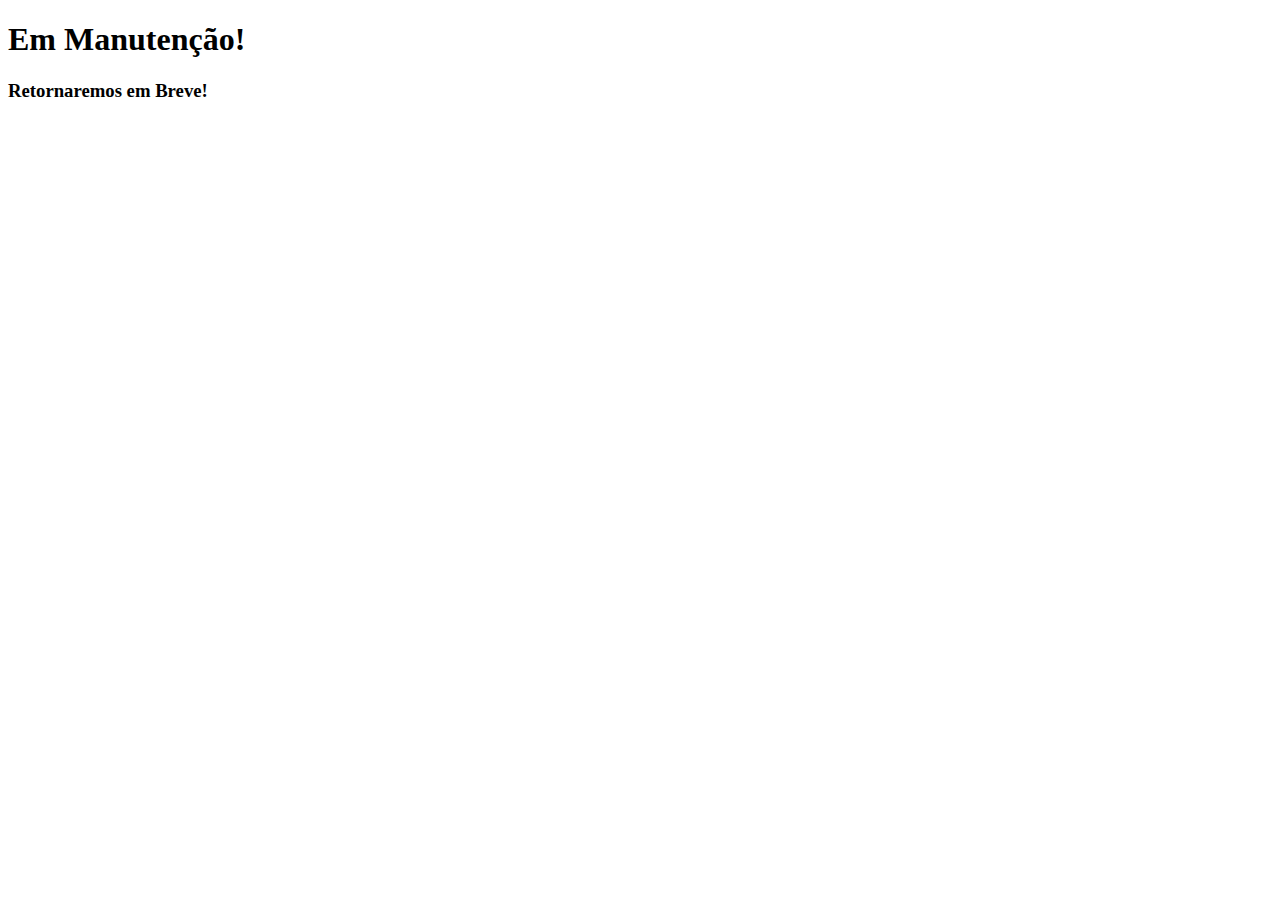
==== pages/divisorias.html @ a454c339 "adcionando novas paginas" ====
<!DOCTYPE html>
<html lang="pt-BR">
<head>
    <meta charset="UTF-8">
    <meta http-equiv="X-UA-Compatible" content="IE=edge">
    <meta name="viewport" content="width=device-width, initial-scale=1.0">
    <title>Divisórias</title>
</head>
<body>
    <h1>Em Manutenção!</h1>
    <h3>Retornaremos em Breve!</h3>
</body>
</html>
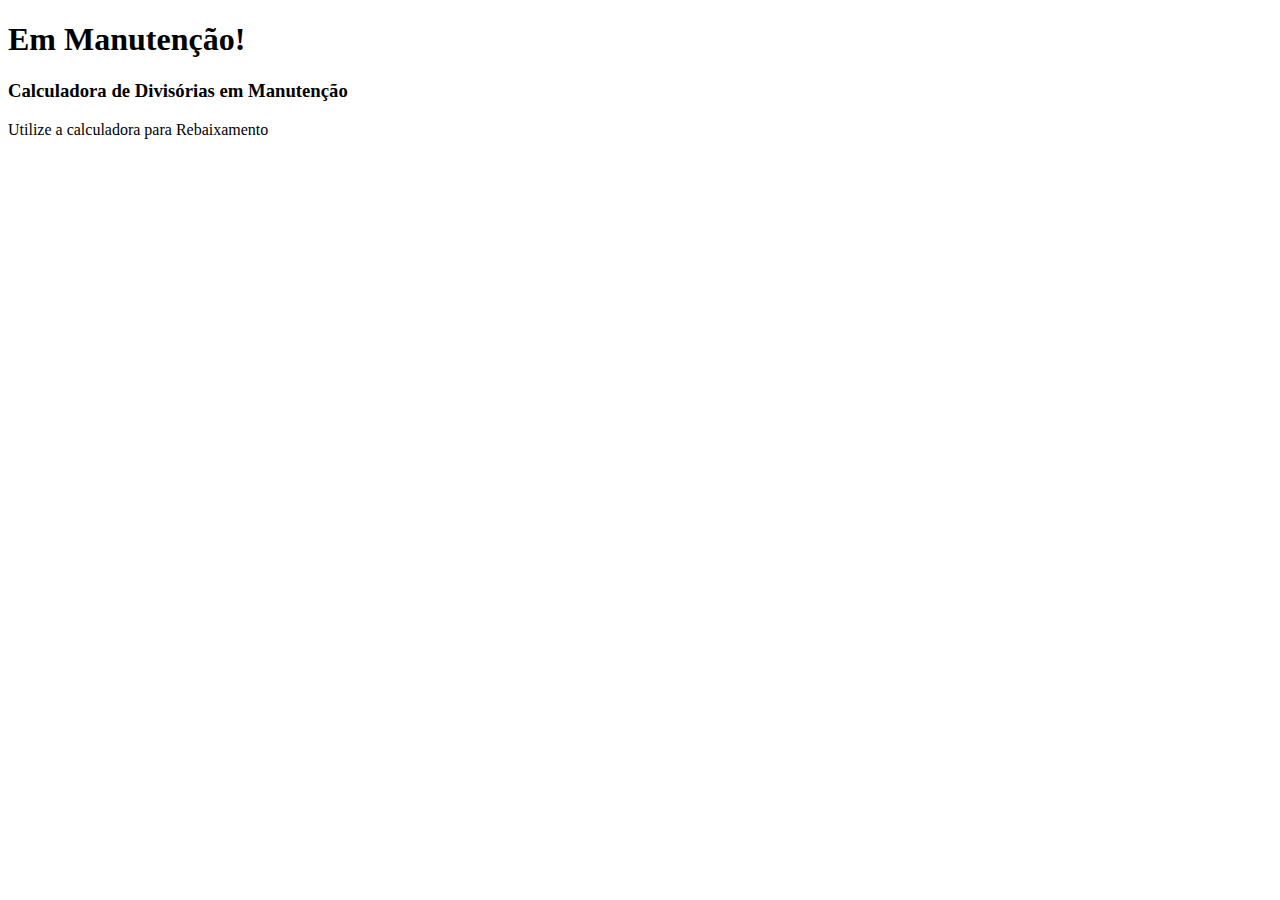
==== commit a67f8a9b: "adcionar mensagem de 'manutenção'" ====
--- a/pages/divisorias.html
+++ b/pages/divisorias.html
@@ -8,6 +8,7 @@
 </head>
 <body>
     <h1>Em Manutenção!</h1>
-    <h3>Retornaremos em Breve!</h3>
+    <h3>Calculadora de Divisórias em Manutenção</h3>
+    <p>Utilize a calculadora para Rebaixamento</p> 
 </body>
 </html>